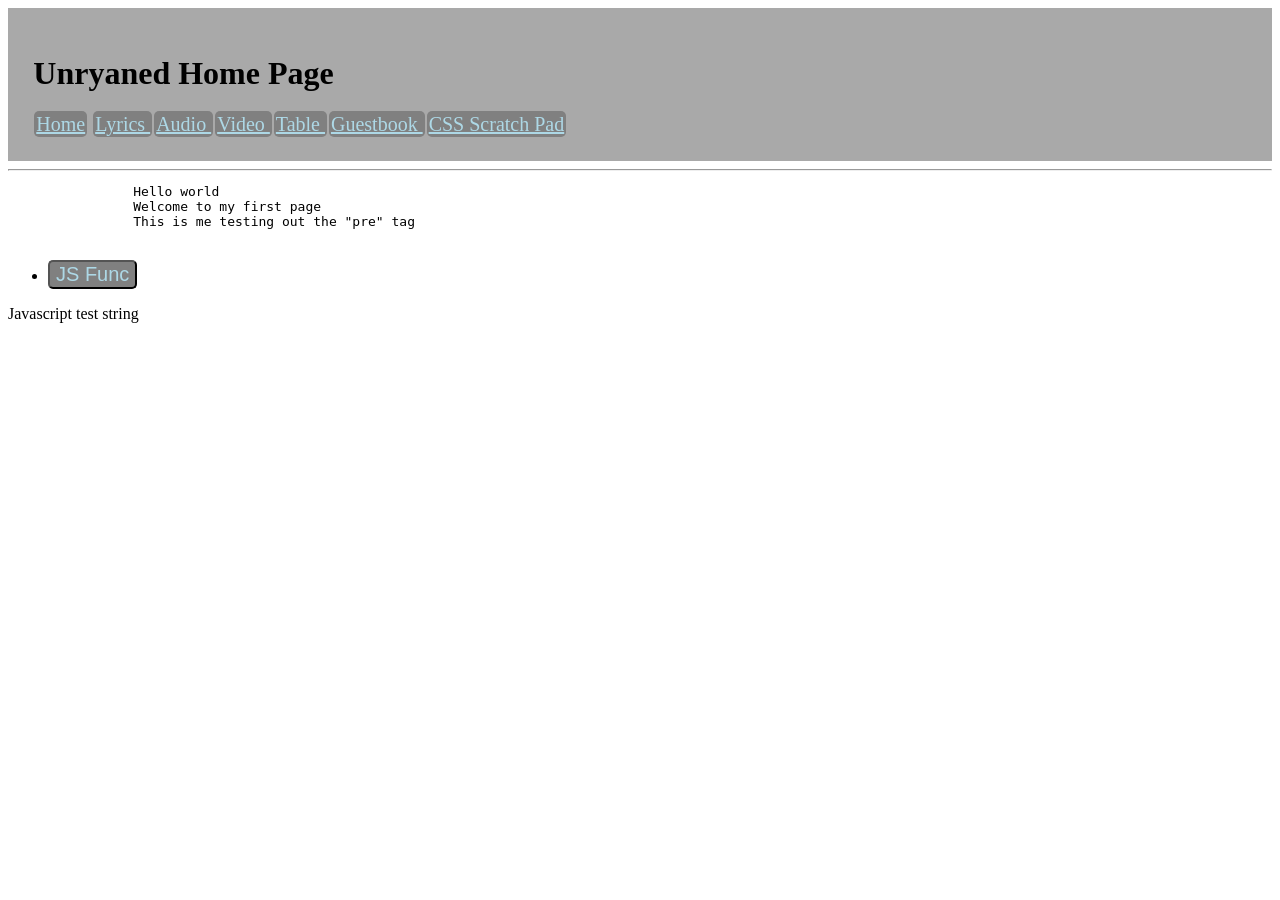
==== index.html @ a643cf4d "Added learn css page and headerlinks" ====
<!DOCTYPE html>
<html>
    <head>

        <title>My First web page!</title>
        <link rel="icon" type="image/png" href="media/images/favicon.png">
    </head>
    <body>

        <header style="background-color: darkgray; padding: 2%;">
            <h1>Unryaned Home Page</h1>
            <a href="index.html" style="font-size: 20px; background-color:gray; color:lightblue; border-radius: 5px; padding: 2px; margin: 1px;" >Home</a>
            <a href="lyrics.html" style="font-size: 20px; background-color:gray; color:lightblue; border-radius: 5px; padding: 2px; margin: 1px;" >Lyrics </a>
            <a href="audio.html" style="font-size: 20px; background-color:gray; color:lightblue; border-radius: 5px; padding: 2px; margin: 1px;" >Audio </a>
            <a href="video.html" style="font-size: 20px; background-color:gray; color:lightblue; border-radius: 5px; padding: 2px; margin: 1px;" >Video </a>
            <a href="table.html" style="font-size: 20px; background-color:gray; color:lightblue; border-radius: 5px; padding: 2px; margin: 1px;" >Table </a>
            <a href="guestbook.html" style="font-size: 20px; background-color:gray; color:lightblue; border-radius: 5px; padding: 2px; margin: 1px;" >Guestbook </a>
            <a href="learncss.html" style="font-size: 20px; background-color:gray; color:lightblue; border-radius: 5px; padding: 2px; margin: 1px;" >CSS Scratch Pad </a>

        </header>
        <hr></hr>

        <main>

            <pre>
                Hello world
                Welcome to my first page
                This is me testing out the "pre" tag
            </pre>
            <ul>
                <li>
                    <a 
                    target="_blank"
                    title="Javascript Intro">
                    <button onclick="myFunc(0)" style="font-size: 20px; background-color:gray; color:lightblue; border-radius: 5px;">JS Func</button>
                    </a>
                </li>                   
            </ul>

            <p id="jstest">Javascript test string</p>

            <script>
                function myFunc(x){
                    if (x === 1){
                        window.open("/guestbook.html");
                    }
                    else
                    document.getElementById("jstest").innerHTML = "This test past!"
                }
            </script>

        </main>
    
    
    </body>

</html>
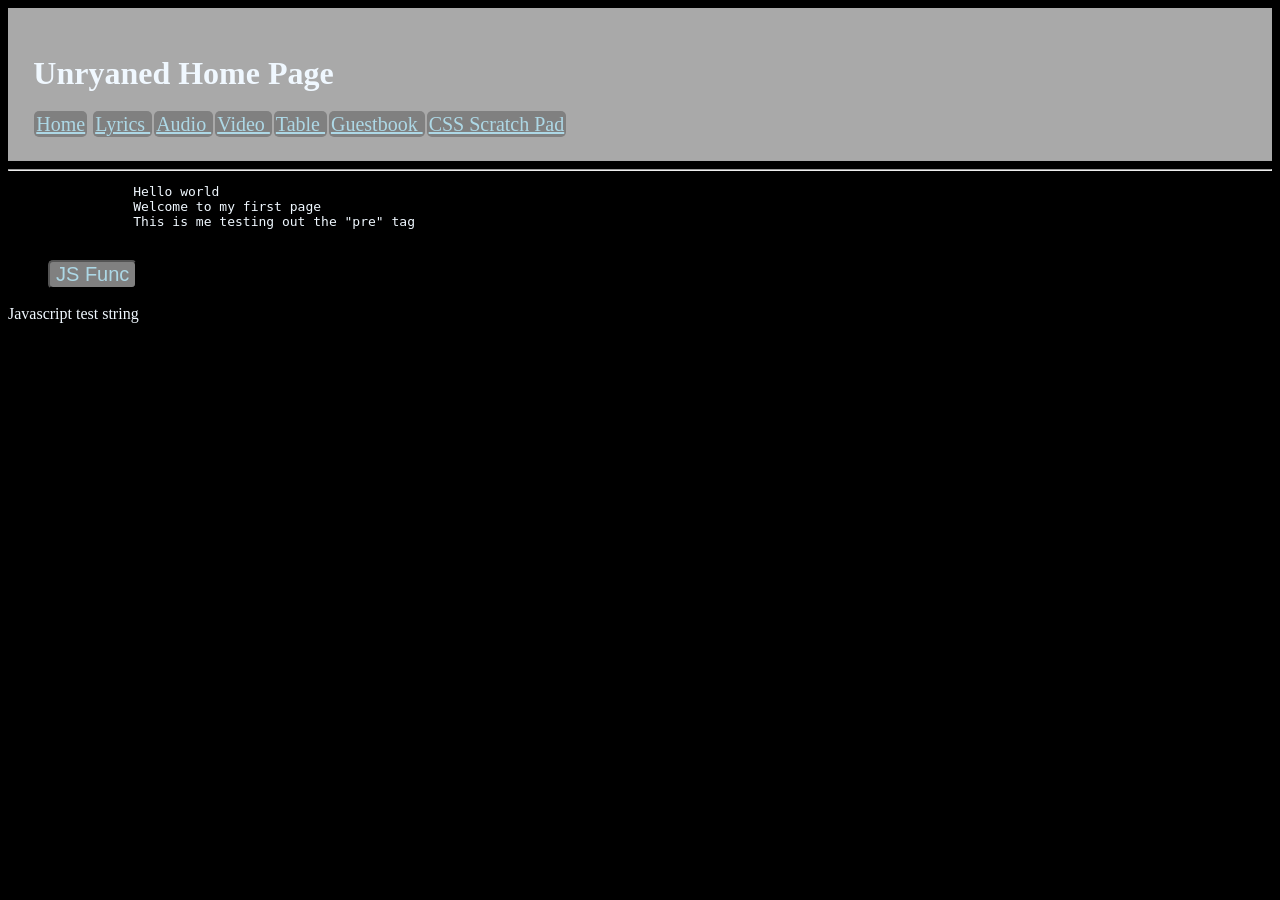
==== commit fcacd801: "Updated styles.css" ====
--- a/index.html
+++ b/index.html
@@ -4,6 +4,8 @@
 
         <title>My First web page!</title>
         <link rel="icon" type="image/png" href="media/images/favicon.png">
+        <link rel="stylesheet" href="styles.css">
+
     </head>
     <body>
 
--- a/styles.css
+++ b/styles.css
@@ -0,0 +1,27 @@
+body{
+    background-color: black;
+}
+h1{
+    color: aliceblue;
+}
+h2{
+    color: aliceblue;
+}
+h3{
+    color: aliceblue;
+}
+h4{
+    color: aliceblue;
+}
+h5{
+    color: aliceblue;
+}
+h6{
+    color: aliceblue;
+}
+pre{
+    color: aliceblue;
+}
+p{
+    color: aliceblue;
+}
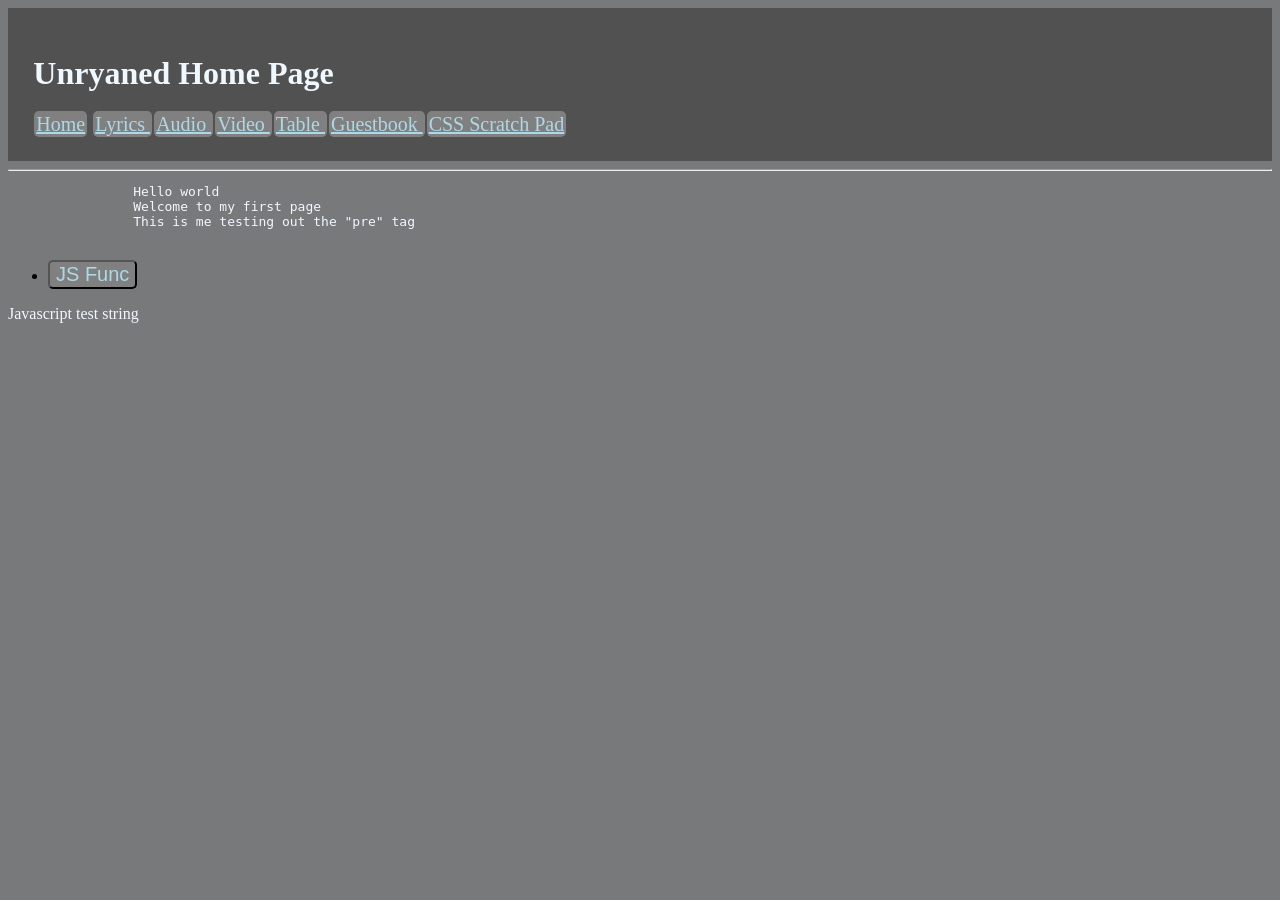
==== commit c7621382: "Removed header formatting from page and moved to CSS" ====
--- a/index.html
+++ b/index.html
@@ -9,7 +9,7 @@
     </head>
     <body>
 
-        <header style="background-color: darkgray; padding: 2%;">
+        <header>
             <h1>Unryaned Home Page</h1>
             <a href="index.html" style="font-size: 20px; background-color:gray; color:lightblue; border-radius: 5px; padding: 2px; margin: 1px;" >Home</a>
             <a href="lyrics.html" style="font-size: 20px; background-color:gray; color:lightblue; border-radius: 5px; padding: 2px; margin: 1px;" >Lyrics </a>
--- a/styles.css
+++ b/styles.css
@@ -1,5 +1,9 @@
+header{
+    background-color: rgb(81, 81, 81);
+    padding: 2%;
+}
 body{
-    background-color: black;
+    background-color: rgb(120, 121, 122);
 }
 h1{
     color: aliceblue;
@@ -24,4 +28,7 @@
 }
 p{
     color: aliceblue;
+}
+label{
+    color: aliceblue;
 }
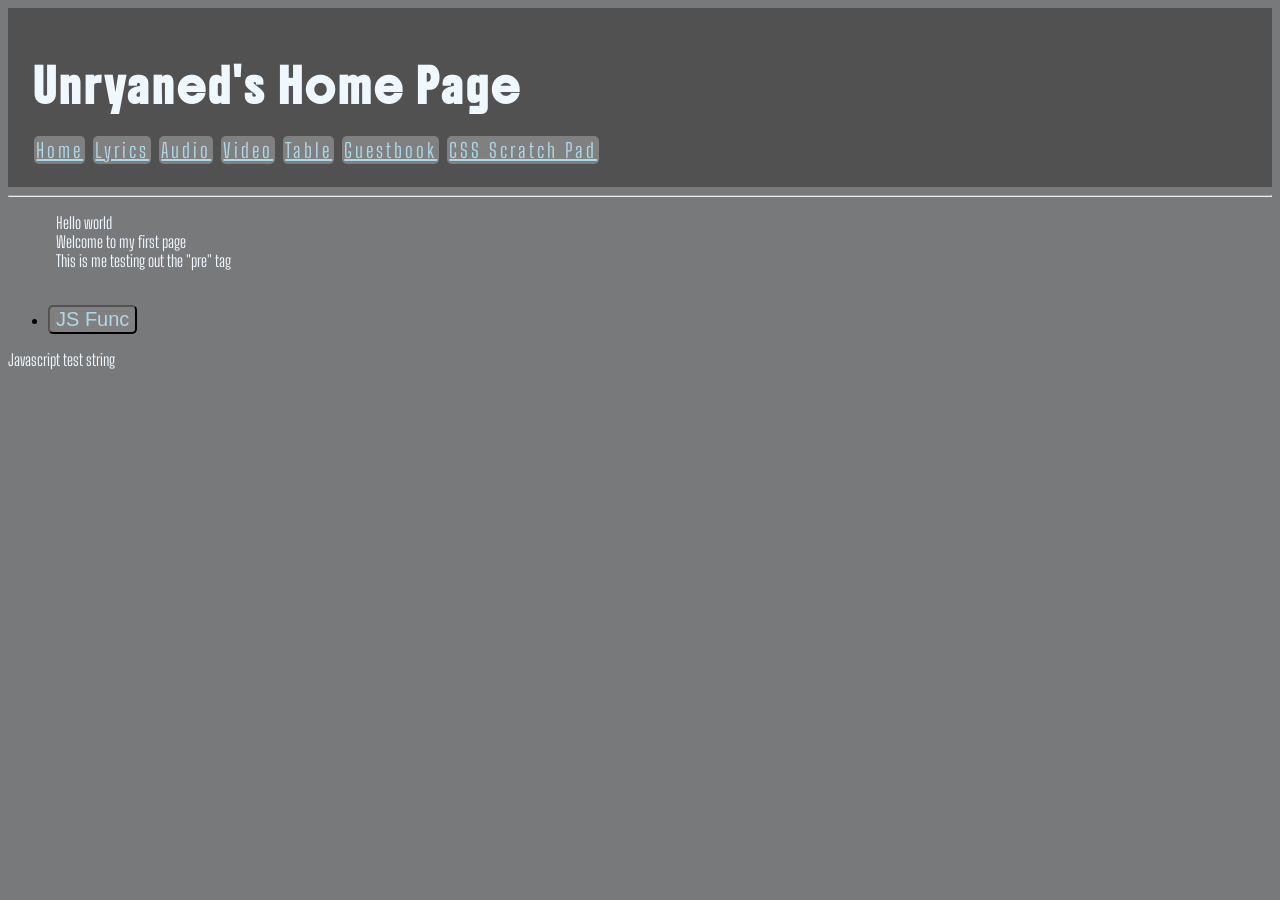
==== commit c09010cb: "More formatting and fonts" ====
--- a/index.html
+++ b/index.html
@@ -9,15 +9,15 @@
     </head>
     <body>
 
-        <header>
-            <h1>Unryaned Home Page</h1>
+        <header >
+            <h1>Unryaned's Home Page</h1>
             <a href="index.html" style="font-size: 20px; background-color:gray; color:lightblue; border-radius: 5px; padding: 2px; margin: 1px;" >Home</a>
-            <a href="lyrics.html" style="font-size: 20px; background-color:gray; color:lightblue; border-radius: 5px; padding: 2px; margin: 1px;" >Lyrics </a>
-            <a href="audio.html" style="font-size: 20px; background-color:gray; color:lightblue; border-radius: 5px; padding: 2px; margin: 1px;" >Audio </a>
-            <a href="video.html" style="font-size: 20px; background-color:gray; color:lightblue; border-radius: 5px; padding: 2px; margin: 1px;" >Video </a>
-            <a href="table.html" style="font-size: 20px; background-color:gray; color:lightblue; border-radius: 5px; padding: 2px; margin: 1px;" >Table </a>
-            <a href="guestbook.html" style="font-size: 20px; background-color:gray; color:lightblue; border-radius: 5px; padding: 2px; margin: 1px;" >Guestbook </a>
-            <a href="learncss.html" style="font-size: 20px; background-color:gray; color:lightblue; border-radius: 5px; padding: 2px; margin: 1px;" >CSS Scratch Pad </a>
+            <a href="lyrics.html" style="font-size: 20px; background-color:gray; color:lightblue; border-radius: 5px; padding: 2px; margin: 1px;" >Lyrics</a>
+            <a href="audio.html" style="font-size: 20px; background-color:gray; color:lightblue; border-radius: 5px; padding: 2px; margin: 1px;" >Audio</a>
+            <a href="video.html" style="font-size: 20px; background-color:gray; color:lightblue; border-radius: 5px; padding: 2px; margin: 1px;" >Video</a>
+            <a href="table.html" style="font-size: 20px; background-color:gray; color:lightblue; border-radius: 5px; padding: 2px; margin: 1px;" >Table</a>
+            <a href="guestbook.html" style="font-size: 20px; background-color:gray; color:lightblue; border-radius: 5px; padding: 2px; margin: 1px;" >Guestbook</a>
+            <a href="learncss.html" style="font-size: 20px; background-color:gray; color:lightblue; border-radius: 5px; padding: 2px; margin: 1px;" >CSS Scratch Pad</a>
 
         </header>
         <hr></hr>
--- a/styles.css
+++ b/styles.css
@@ -1,34 +1,62 @@
+@font-face {
+    src: url(/fonts/Boldonse-Regular.ttf);
+    font-family: Boldonse;
+}
+@font-face {
+    src: url(/fonts/BigShoulders-Light.ttf);
+    font-family: Big-Shoulders;
+}
+
 header{
     background-color: rgb(81, 81, 81);
     padding: 2%;
+    font-family: Big-Shoulders;
+    letter-spacing: 3px;
 }
 body{
     background-color: rgb(120, 121, 122);
 }
 h1{
     color: aliceblue;
+    font-family: Boldonse;
+
 }
 h2{
     color: aliceblue;
+    font-family: Boldonse;
+
 }
 h3{
     color: aliceblue;
+    font-family: Boldonse;
+
 }
 h4{
     color: aliceblue;
+    font-family: Boldonse;
+
 }
 h5{
     color: aliceblue;
+    font-family: Boldonse;
+
 }
 h6{
     color: aliceblue;
+    font-family: Boldonse;
+
 }
 pre{
     color: aliceblue;
+    font-family: Big-Shoulders;
+
 }
 p{
     color: aliceblue;
+    font-family: Big-Shoulders;
 }
 label{
     color: aliceblue;
+    font-family: Big-Shoulders;
+
 }
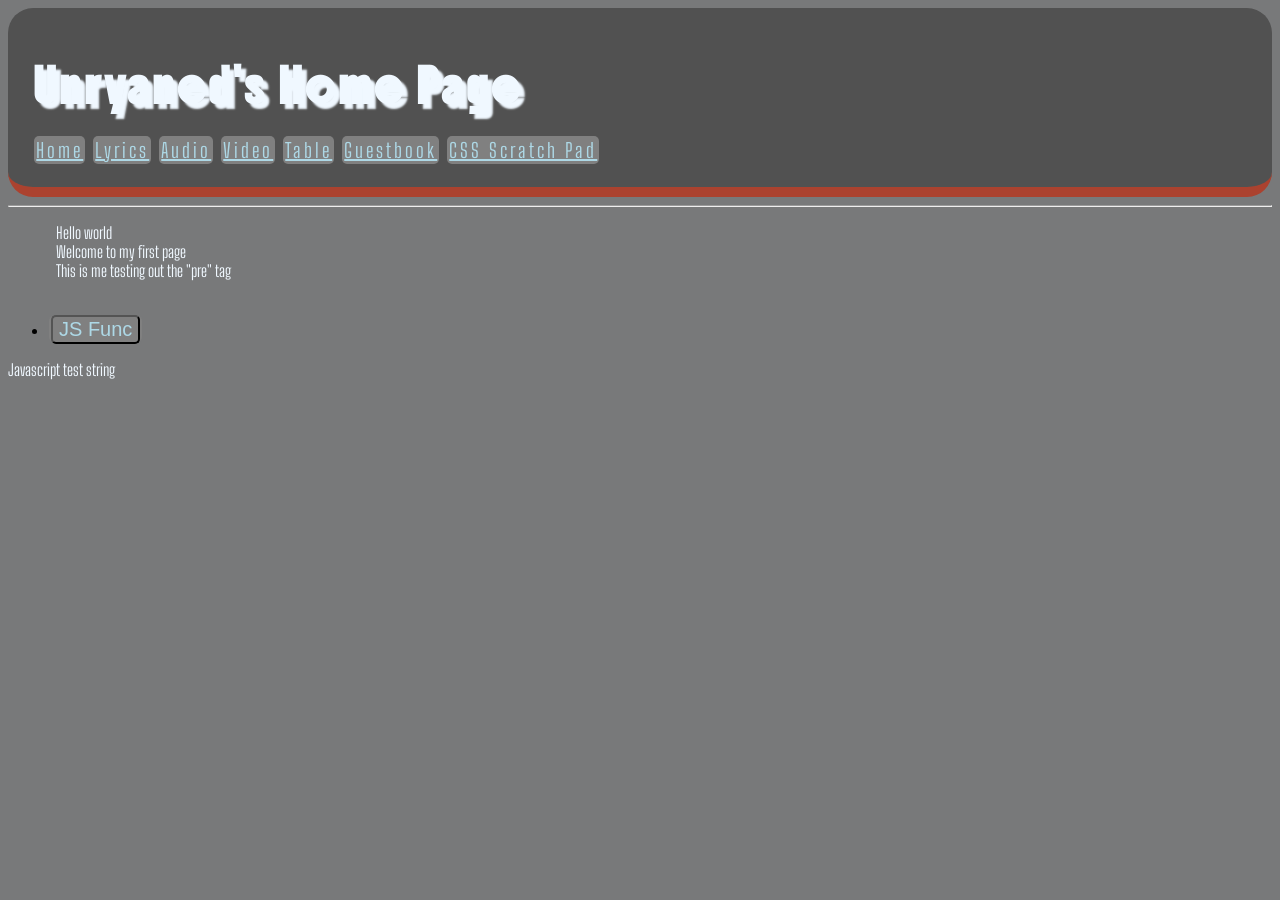
==== commit 09e9b5ba: "Moved hdrbtn formatting to CSS" ====
--- a/index.html
+++ b/index.html
@@ -11,14 +11,13 @@
 
         <header >
             <h1>Unryaned's Home Page</h1>
-            <a href="index.html" style="font-size: 20px; background-color:gray; color:lightblue; border-radius: 5px; padding: 2px; margin: 1px;" >Home</a>
-            <a href="lyrics.html" style="font-size: 20px; background-color:gray; color:lightblue; border-radius: 5px; padding: 2px; margin: 1px;" >Lyrics</a>
-            <a href="audio.html" style="font-size: 20px; background-color:gray; color:lightblue; border-radius: 5px; padding: 2px; margin: 1px;" >Audio</a>
-            <a href="video.html" style="font-size: 20px; background-color:gray; color:lightblue; border-radius: 5px; padding: 2px; margin: 1px;" >Video</a>
-            <a href="table.html" style="font-size: 20px; background-color:gray; color:lightblue; border-radius: 5px; padding: 2px; margin: 1px;" >Table</a>
-            <a href="guestbook.html" style="font-size: 20px; background-color:gray; color:lightblue; border-radius: 5px; padding: 2px; margin: 1px;" >Guestbook</a>
-            <a href="learncss.html" style="font-size: 20px; background-color:gray; color:lightblue; border-radius: 5px; padding: 2px; margin: 1px;" >CSS Scratch Pad</a>
-
+            <a id="hdrbtn" href="index.html">Home</a>
+            <a id="hdrbtn" href="lyrics.html" >Lyrics</a>
+            <a id="hdrbtn" href="audio.html" >Audio</a>
+            <a id="hdrbtn" href="video.html" >Video</a>
+            <a id="hdrbtn" href="table.html" >Table</a>
+            <a id="hdrbtn" href="guestbook.html" >Guestbook</a>
+            <a id="hdrbtn" href="learncss.html" >CSS Scratch Pad</a>
         </header>
         <hr></hr>
 
--- a/styles.css
+++ b/styles.css
@@ -12,6 +12,18 @@
     padding: 2%;
     font-family: Big-Shoulders;
     letter-spacing: 3px;
+    border-bottom: 10px outset tomato;
+    border-width: 10px;
+    border-color: tomato;
+    border-radius: 25px;
+}
+a{
+    font-size: 20px; 
+    background-color:gray; 
+    color:lightblue; 
+    border-radius: 5px; 
+    padding: 2px; 
+    margin: 1px;
 }
 body{
     background-color: rgb(120, 121, 122);
@@ -19,6 +31,8 @@
 h1{
     color: aliceblue;
     font-family: Boldonse;
+    text-shadow: 5px 5px 2px aliceblue;
+
 
 }
 h2{
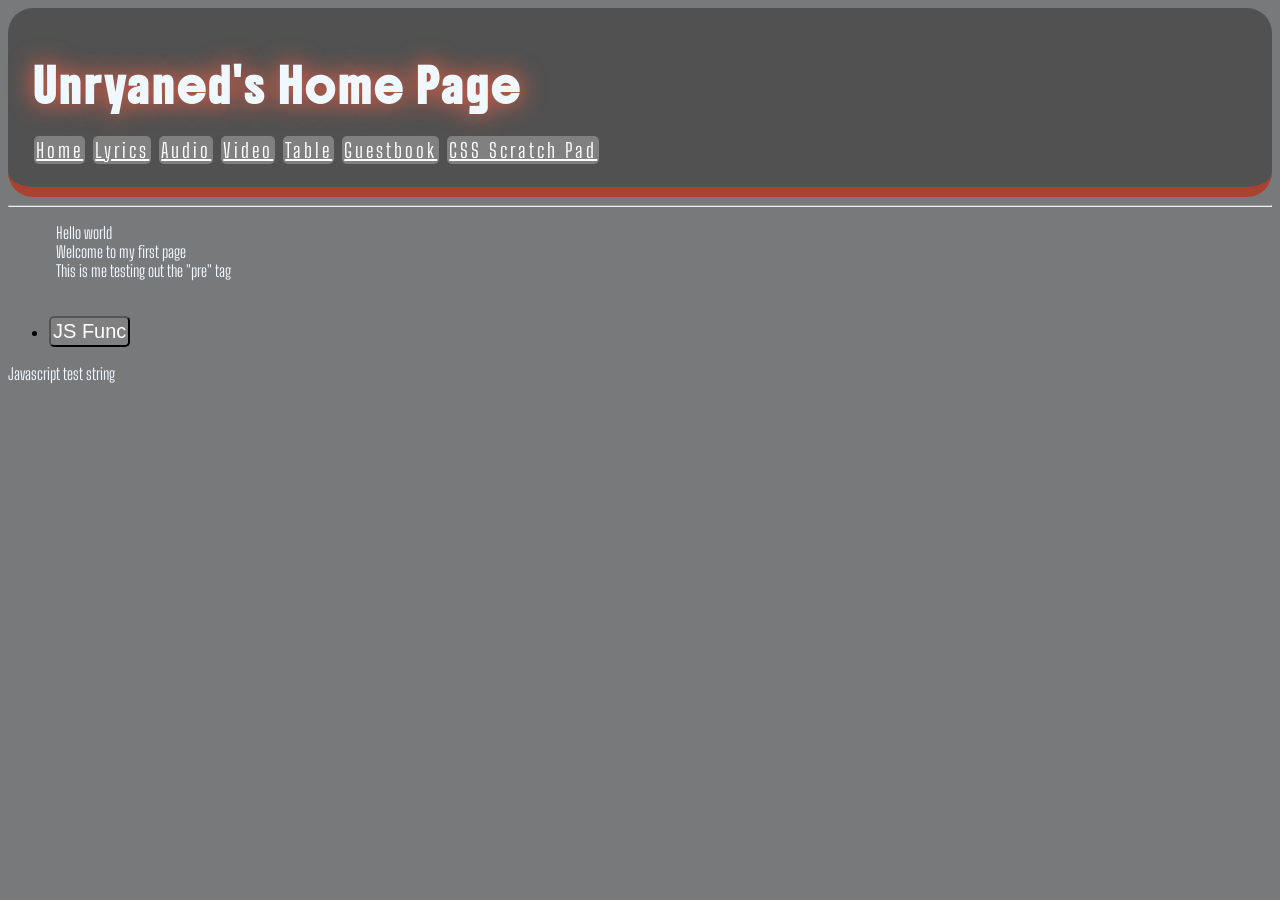
==== commit 7177b3f1: "Formatting CSS" ====
--- a/index.html
+++ b/index.html
@@ -33,7 +33,7 @@
                     <a 
                     target="_blank"
                     title="Javascript Intro">
-                    <button onclick="myFunc(0)" style="font-size: 20px; background-color:gray; color:lightblue; border-radius: 5px;">JS Func</button>
+                    <button onclick="myFunc(0)">JS Func</button>
                     </a>
                 </li>                   
             </ul>
--- a/styles.css
+++ b/styles.css
@@ -17,10 +17,10 @@
     border-color: tomato;
     border-radius: 25px;
 }
-a{
+#hdrbtn{
     font-size: 20px; 
     background-color:gray; 
-    color:lightblue; 
+    color:white; 
     border-radius: 5px; 
     padding: 2px; 
     margin: 1px;
@@ -31,7 +31,7 @@
 h1{
     color: aliceblue;
     font-family: Boldonse;
-    text-shadow: 5px 5px 2px aliceblue;
+    text-shadow: 0px 0px 25px tomato;
 
 
 }
@@ -73,4 +73,12 @@
     color: aliceblue;
     font-family: Big-Shoulders;
 
+}
+button{
+    font-size: 20px; 
+    background-color:gray; 
+    color:white; 
+    border-radius: 5px; 
+    padding: 2px; 
+    margin: 1px;
 }
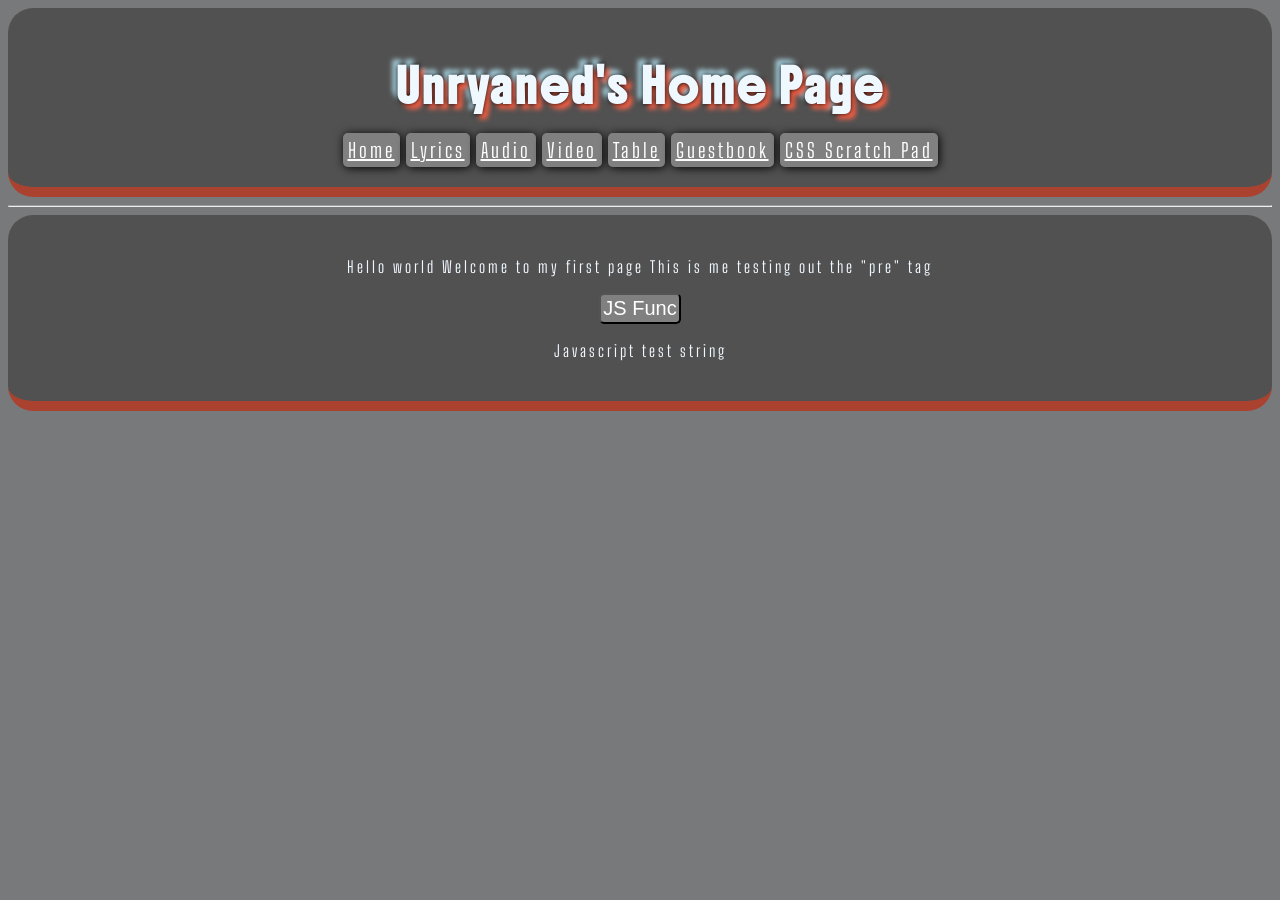
==== commit 1a8c5b7f: "putting elements inside divs" ====
--- a/index.html
+++ b/index.html
@@ -22,23 +22,22 @@
         <hr></hr>
 
         <main>
+            <div>
+                <p>
+                    Hello world
+                    Welcome to my first page
+                    This is me testing out the "pre" tag
+                </p>
+                <a 
+                target="_blank"
+                title="Javascript Intro">
+                <button onclick="myFunc(0)">JS Func</button>
+                </a>
+                <p id="jstest">Javascript test string</p>
 
-            <pre>
-                Hello world
-                Welcome to my first page
-                This is me testing out the "pre" tag
-            </pre>
-            <ul>
-                <li>
-                    <a 
-                    target="_blank"
-                    title="Javascript Intro">
-                    <button onclick="myFunc(0)">JS Func</button>
-                    </a>
-                </li>                   
-            </ul>
+            </div>
 
-            <p id="jstest">Javascript test string</p>
+
 
             <script>
                 function myFunc(x){
--- a/styles.css
+++ b/styles.css
@@ -16,14 +16,31 @@
     border-width: 10px;
     border-color: tomato;
     border-radius: 25px;
+    margin: auto;
+    text-align: center;
+    height: auto;
+}
+div{
+    background-color: rgb(81, 81, 81);
+    padding: 2%;
+    font-family: Big-Shoulders;
+    letter-spacing: 3px;
+    border-bottom: 10px outset tomato;
+    border-width: 10px;
+    border-color: tomato;
+    border-radius: 25px;
+    margin: auto;
+    text-align: center;
 }
 #hdrbtn{
     font-size: 20px; 
     background-color:gray; 
     color:white; 
     border-radius: 5px; 
-    padding: 2px; 
-    margin: 1px;
+    padding: 5px; 
+    margin: auto;
+    box-shadow: 1px 1px 10px black;
+    text-align: center;
 }
 body{
     background-color: rgb(120, 121, 122);
@@ -31,7 +48,7 @@
 h1{
     color: aliceblue;
     font-family: Boldonse;
-    text-shadow: 0px 0px 25px tomato;
+    text-shadow: 0px 0px 5px black, 5px 5px 5px tomato, -5px -5px 5px lightblue;
 
 
 }
@@ -64,6 +81,7 @@
     color: aliceblue;
     font-family: Big-Shoulders;
 
+
 }
 p{
     color: aliceblue;
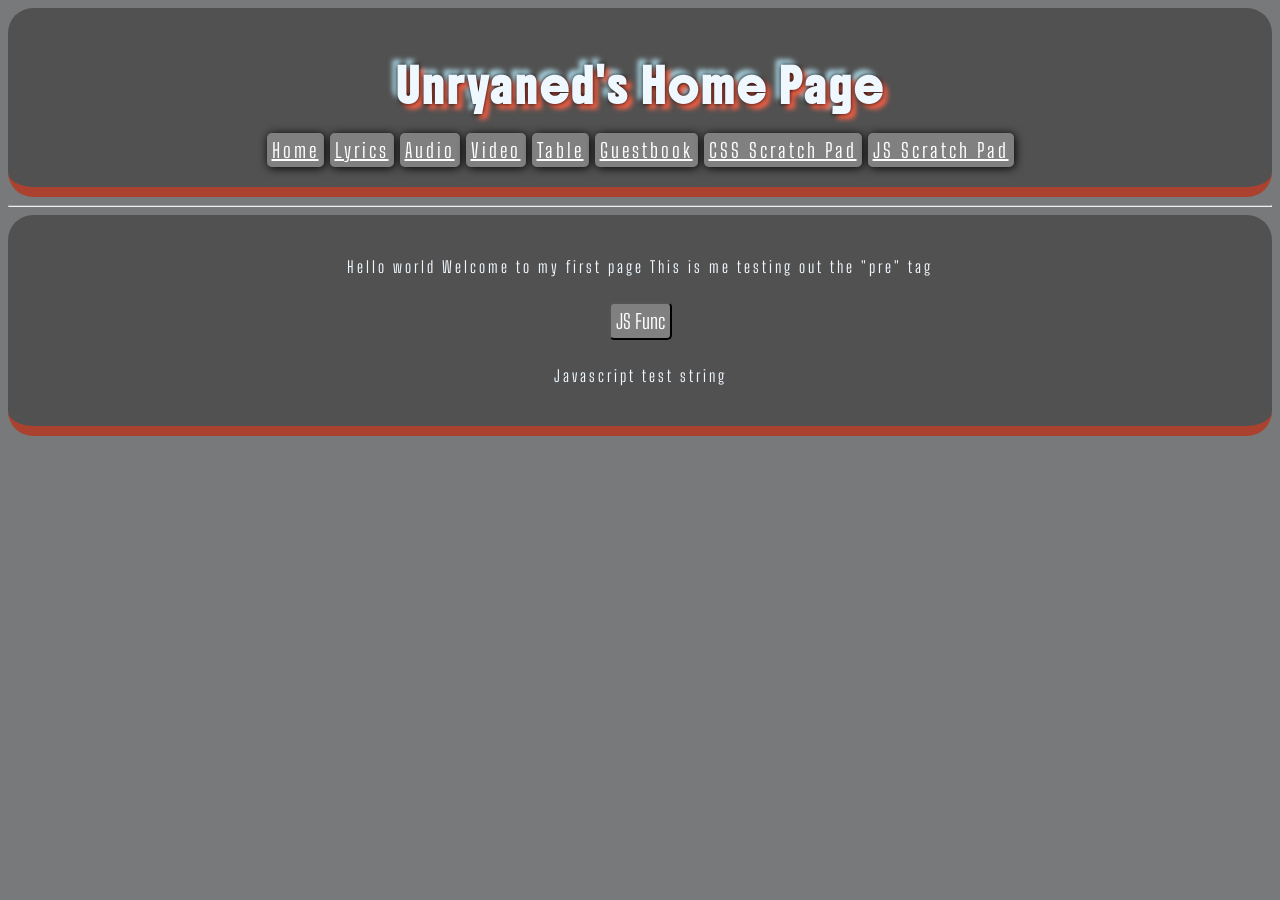
==== commit b8435046: "Add JS page nva buttons to header" ====
--- a/index.html
+++ b/index.html
@@ -18,6 +18,8 @@
             <a id="hdrbtn" href="table.html" >Table</a>
             <a id="hdrbtn" href="guestbook.html" >Guestbook</a>
             <a id="hdrbtn" href="learncss.html" >CSS Scratch Pad</a>
+            <a id="hdrbtn" href="javascript.html" >JS Scratch Pad</a>
+
         </header>
         <hr></hr>
 
--- a/styles.css
+++ b/styles.css
@@ -31,6 +31,9 @@
     border-radius: 25px;
     margin: auto;
     text-align: center;
+    display: block;
+    width: auto;
+    height: auto;
 }
 #hdrbtn{
     font-size: 20px; 
@@ -97,6 +100,11 @@
     background-color:gray; 
     color:white; 
     border-radius: 5px; 
-    padding: 2px; 
-    margin: 1px;
+    padding: 5px; 
+    margin: 10px;
+    font-family: Big-Shoulders;
+
+}
+video{
+    height: 250px;
 }
